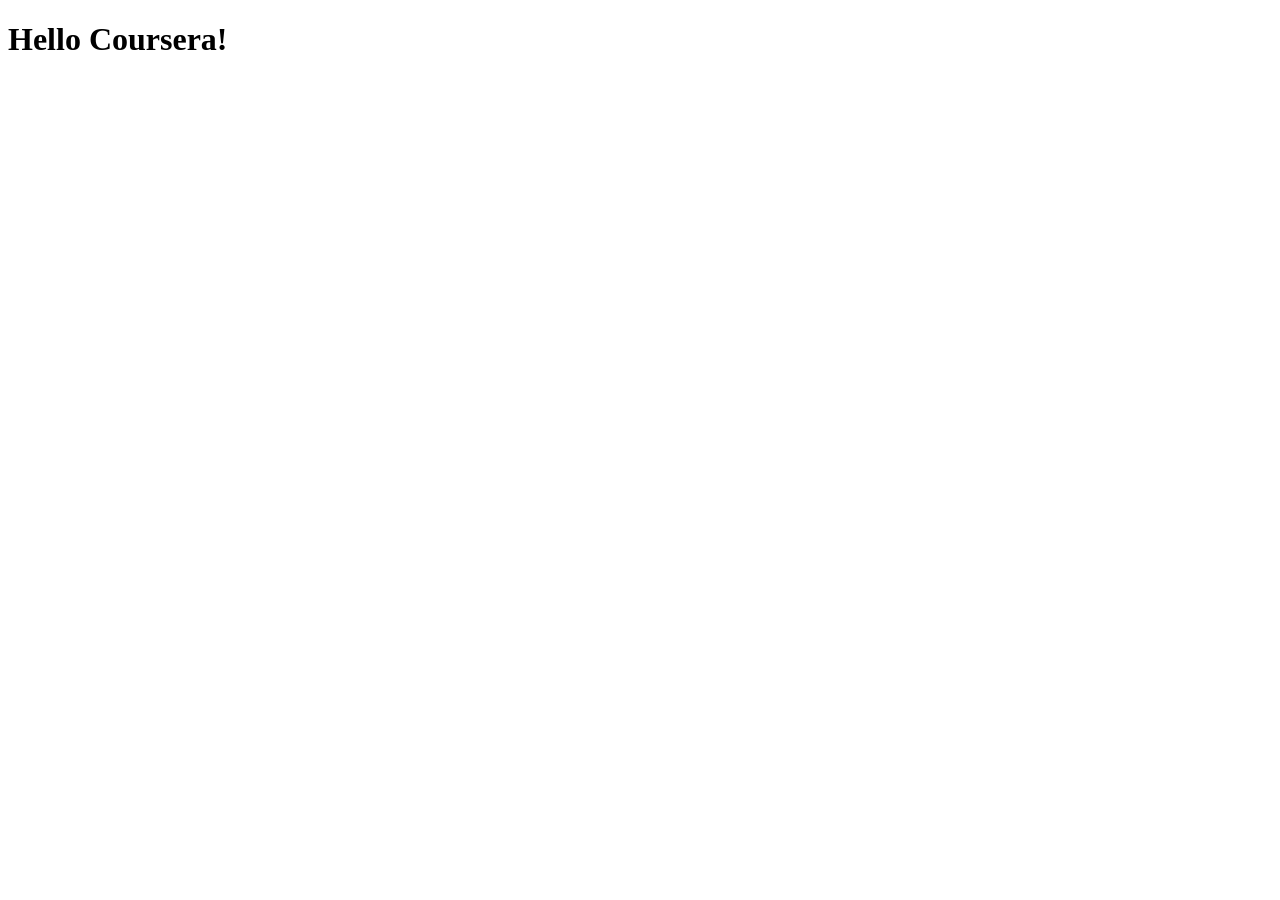
==== Marina/index.html @ 16f080ae "My first page." ====
<!DOCTYPE html>
<html lang="en">
<head>
    <meta charset="UTF-8">
    <meta http-equiv="X-UA-Compatible" content="IE=edge">
    <meta name="viewport" content="width=device-width, initial-scale=1.0">
    <title>Hello Coursera!</title>
</head>
<body>
    <h1>
        Hello Coursera!
    </h1>
</body>
</html>
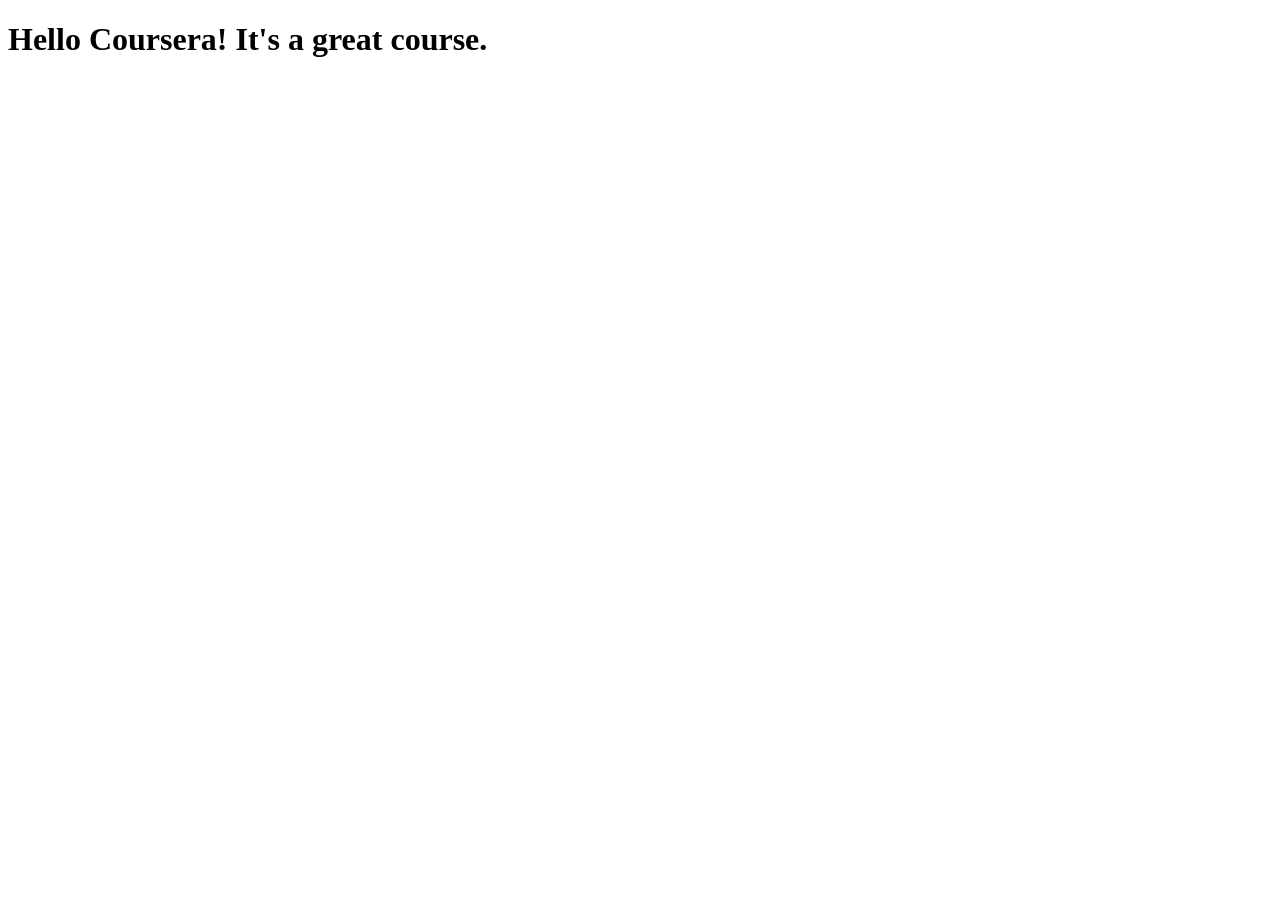
==== commit 969d94d5: "Small addition to our page content." ====
--- a/Marina/index.html
+++ b/Marina/index.html
@@ -8,7 +8,7 @@
 </head>
 <body>
     <h1>
-        Hello Coursera!
+        Hello Coursera! It's a great course.
     </h1>
 </body>
 </html>
